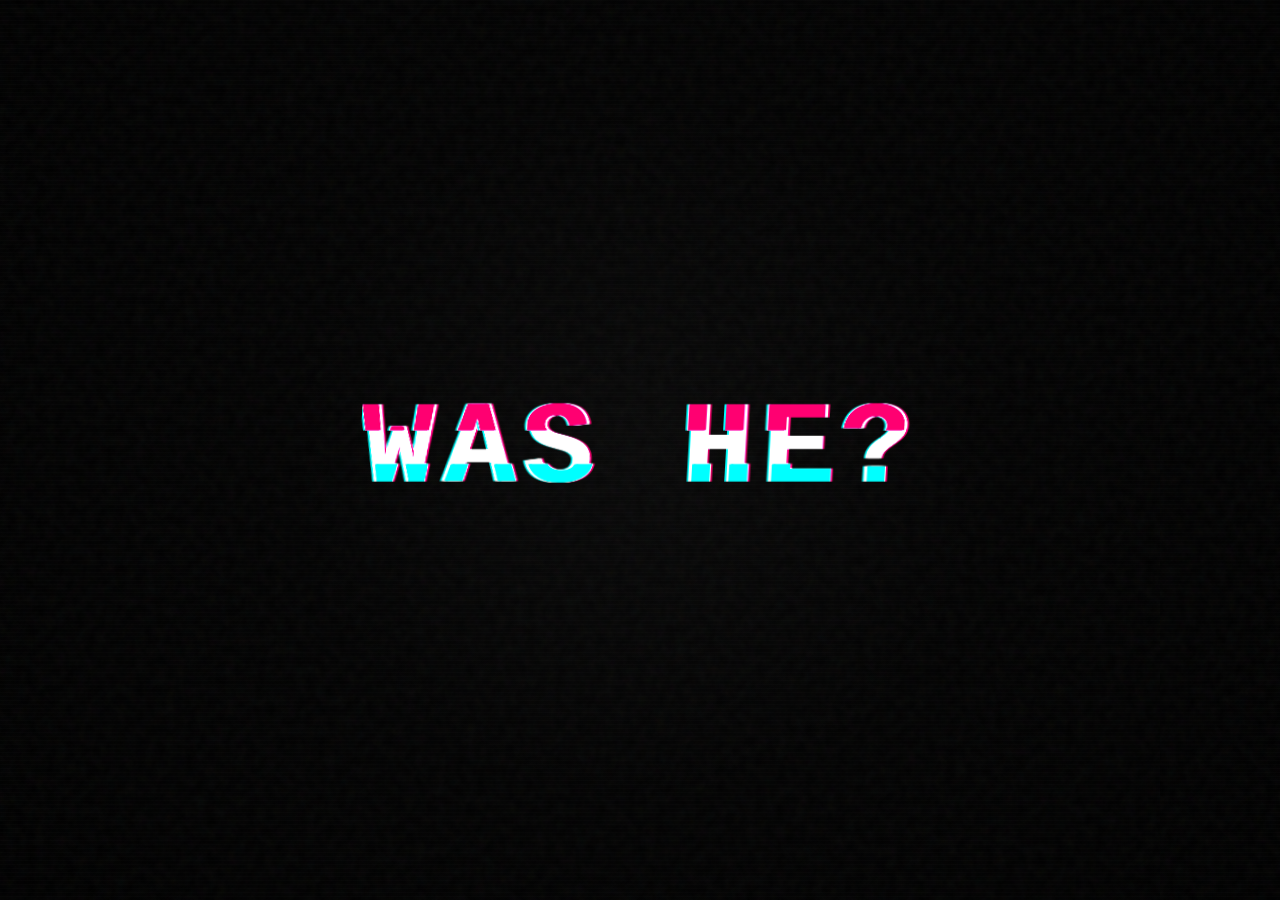
==== index.html @ 92fbf53b "the truth" ====
<!doctype html>
<html lang="en">
  <head>
    <meta charset="UTF-8" />
    <meta name="viewport" content="width=device-width, initial-scale=1.0" />

    <title>NIF | truth.</title>

    <link rel="stylesheet" href="the-truth.css" />
  </head>

  <body>
    <main class="horror">
      <div class="noise"></div>
      <div class="scanlines"></div>

      <div class="text-container">
        <div class="glitch-text" id="horrorText">...</div>
      </div>
    </main>

    <script src="the-truth.js"></script>
  </body>
</html>
---- the-truth.css ----
* {
  margin: 0;
  padding: 0;
  box-sizing: border-box;
}

html,
body {
  width: 100%;
  height: 100%;
  overflow: hidden;
}

body {
  background: #000;
  color: #fff;

  font-family: "Courier New", monospace;

  cursor: none;
}

.horror {
  position: relative;

  width: 100vw;
  height: 100vh;

  display: flex;
  align-items: center;
  justify-content: center;

  overflow: hidden;

  background: radial-gradient(circle at center, #080808 0%, #020202 45%, #000 100%);
}

/* =========================================================
   TEXT
   ========================================================= */

.text-container {
  position: relative;

  display: flex;
  align-items: center;
  justify-content: center;

  width: 100%;
  height: 100%;
}

.glitch-text {
  position: relative;

  font-family: "Courier New", monospace;

  font-size: clamp(3rem, 9vw, 9rem);

  font-weight: 900;

  letter-spacing: 0.08em;

  text-align: center;

  color: #f2f2f2;

  user-select: none;

  text-shadow:
    2px 0 #ff003c,
    -2px 0 #00ffff;

  animation:
    text-flicker 0.08s infinite,
    text-shake 0.12s infinite;

  will-change: transform, filter;
}

/* =========================================================
   GLITCH LAYERS
   ========================================================= */

.glitch-text::before,
.glitch-text::after {
  content: attr(data-text);

  position: absolute;

  top: 0;
  left: 0;

  width: 100%;
  height: 100%;

  pointer-events: none;

  overflow: hidden;
}

.glitch-text::before {
  color: #ff003c;

  transform: translate(-4px, 0);

  clip-path: inset(10% 0 65% 0);

  animation: glitch-red 0.12s infinite steps(2);
}

.glitch-text::after {
  color: #00ffff;

  transform: translate(4px, 0);

  clip-path: inset(60% 0 10% 0);

  animation: glitch-blue 0.09s infinite steps(2);
}

/* =========================================================
   HARD FLICKER
   ========================================================= */

@keyframes text-flicker {
  0% {
    opacity: 1;
  }

  15% {
    opacity: 0.85;
  }

  20% {
    opacity: 1;
  }

  35% {
    opacity: 0.35;
  }

  37% {
    opacity: 1;
  }

  50% {
    opacity: 0.75;
  }

  52% {
    opacity: 1;
  }

  70% {
    opacity: 0.2;
  }

  72% {
    opacity: 1;
  }

  85% {
    opacity: 0.9;
  }

  100% {
    opacity: 1;
  }
}

/* =========================================================
   TEXT MOVEMENT
   ========================================================= */

@keyframes text-shake {
  0% {
    transform: translate(0, 0);
  }

  20% {
    transform: translate(-2px, 1px);
  }

  40% {
    transform: translate(3px, -1px);
  }

  60% {
    transform: translate(-1px, 2px);
  }

  80% {
    transform: translate(2px, -2px);
  }

  100% {
    transform: translate(0, 0);
  }
}

/* =========================================================
   RED CHANNEL
   ========================================================= */

@keyframes glitch-red {
  0% {
    clip-path: inset(10% 0 80% 0);
    transform: translate(-6px, 0);
  }

  20% {
    clip-path: inset(40% 0 40% 0);
    transform: translate(7px, -2px);
  }

  40% {
    clip-path: inset(75% 0 10% 0);
    transform: translate(-4px, 1px);
  }

  60% {
    clip-path: inset(20% 0 55% 0);
    transform: translate(5px, 2px);
  }

  80% {
    clip-path: inset(55% 0 25% 0);
    transform: translate(-8px, -1px);
  }

  100% {
    clip-path: inset(5% 0 75% 0);
    transform: translate(4px, 0);
  }
}

/* =========================================================
   BLUE CHANNEL
   ========================================================= */

@keyframes glitch-blue {
  0% {
    clip-path: inset(70% 0 5% 0);
    transform: translate(7px, 1px);
  }

  20% {
    clip-path: inset(15% 0 60% 0);
    transform: translate(-6px, 0);
  }

  40% {
    clip-path: inset(45% 0 30% 0);
    transform: translate(5px, -2px);
  }

  60% {
    clip-path: inset(5% 0 75% 0);
    transform: translate(-7px, 2px);
  }

  80% {
    clip-path: inset(65% 0 15% 0);
    transform: translate(8px, 0);
  }

  100% {
    clip-path: inset(35% 0 45% 0);
    transform: translate(-4px, -1px);
  }
}

/* =========================================================
   SCANLINES
   ========================================================= */

.scanlines {
  position: absolute;

  inset: 0;

  pointer-events: none;

  background: repeating-linear-gradient(to bottom, rgba(255, 255, 255, 0.025) 0px, rgba(255, 255, 255, 0.025) 1px, transparent 1px, transparent 4px);

  opacity: 0.5;

  mix-blend-mode: screen;
}

/* =========================================================
   NOISE
   ========================================================= */

.noise {
  position: absolute;

  inset: -50%;

  pointer-events: none;

  opacity: 0.08;

  background-image: url("data:image/svg+xml,%3Csvg viewBox='0 0 200 200' xmlns='http://www.w3.org/2000/svg'%3E%3Cfilter id='noise'%3E%3CfeTurbulence type='fractalNoise' baseFrequency='.9' numOctaves='4' stitchTiles='stitch'/%3E%3C/filter%3E%3Crect width='100%25' height='100%25' filter='url(%23noise)' opacity='.5'/%3E%3C/svg%3E");

  animation: noise-move 0.15s infinite steps(2);
}

@keyframes noise-move {
  0% {
    transform: translate(0, 0);
  }

  25% {
    transform: translate(3%, -2%);
  }

  50% {
    transform: translate(-2%, 3%);
  }

  75% {
    transform: translate(4%, 1%);
  }

  100% {
    transform: translate(-3%, -4%);
  }
}

/* =========================================================
   MOBILE
   ========================================================= */

@media (max-width: 600px) {
  .glitch-text {
    font-size: 15vw;
    letter-spacing: 0.04em;
  }
}
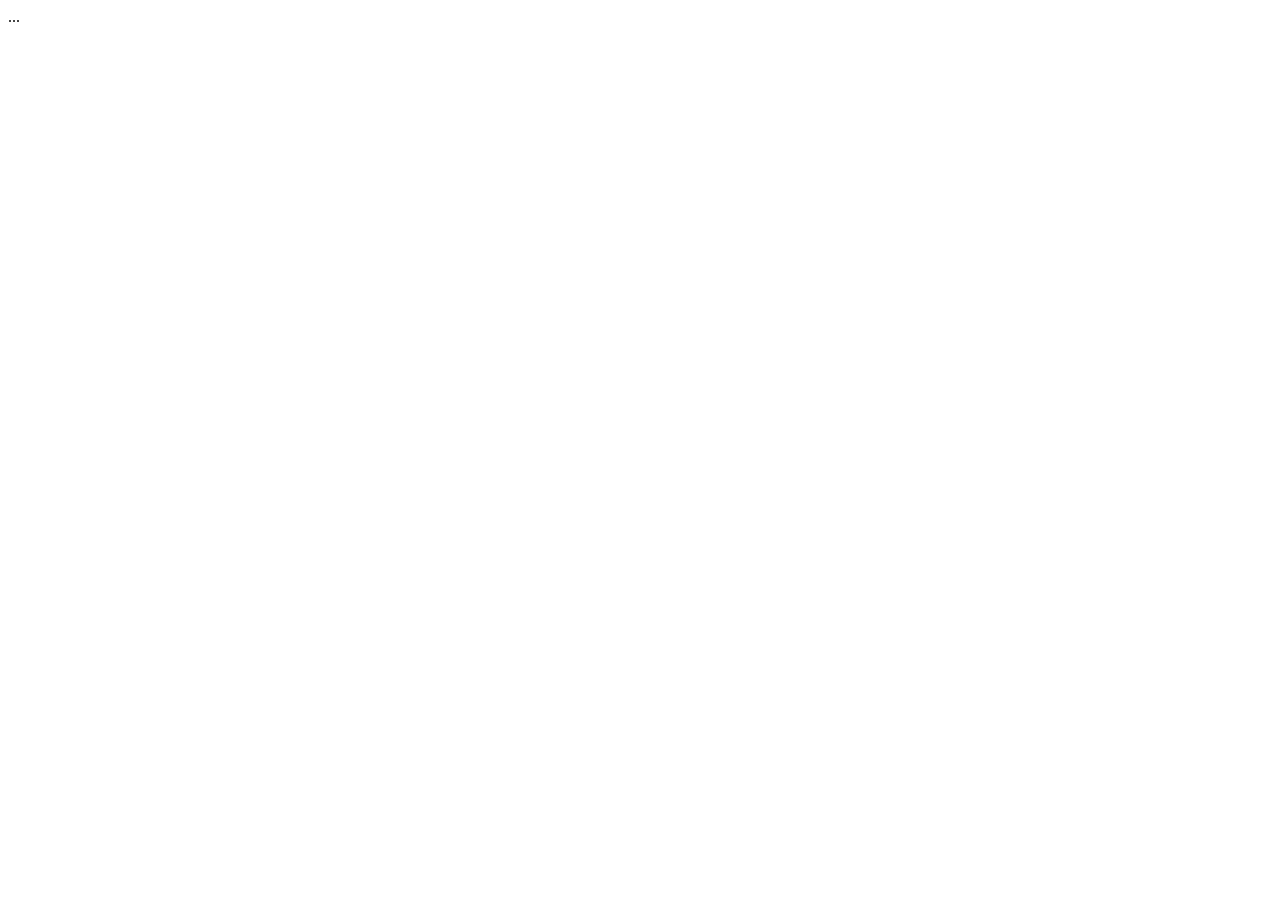
==== commit e305b468: "the truth" ====
--- a/index.html
+++ b/index.html
@@ -6,7 +6,7 @@
 
     <title>NIF | truth.</title>
 
-    <link rel="stylesheet" href="the-truth.css" />
+    <link rel="stylesheet" href="truth.css" />
   </head>
 
   <body>
@@ -19,6 +19,10 @@
       </div>
     </main>
 
-    <script src="the-truth.js"></script>
+    <audio id="horrorMusic" autoplay loop>
+      <source src="truth.mp3" type="audio/MP3" />
+    </audio>
+
+    <script src="truth.js"></script>
   </body>
 </html>
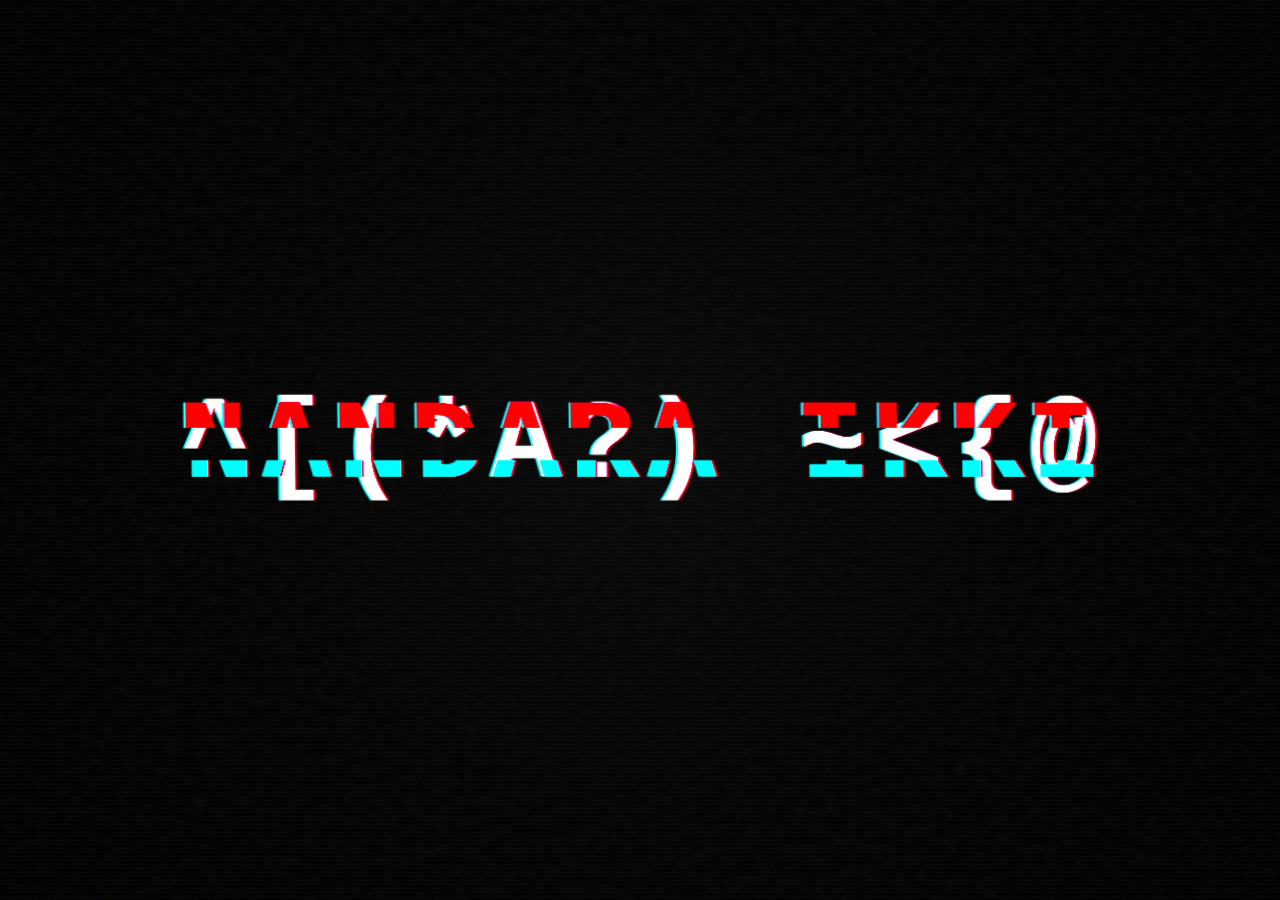
==== commit bf765e29: "Update stylesheet and script references in index.html" ====
--- a/index.html
+++ b/index.html
@@ -6,7 +6,7 @@
 
     <title>NIF | truth.</title>
 
-    <link rel="stylesheet" href="truth.css" />
+    <link rel="stylesheet" href="the-truth.css" />
   </head>
 
   <body>
@@ -20,9 +20,9 @@
     </main>
 
     <audio id="horrorMusic" autoplay loop>
-      <source src="truth.mp3" type="audio/MP3" />
+      <source src="the-truth.mp3" type="audio/MP3" />
     </audio>
 
-    <script src="truth.js"></script>
+    <script src="the-truth.js"></script>
   </body>
 </html>
--- a/the-truth.css
+++ b/the-truth.css
@@ -0,0 +1,341 @@
+* {
+  margin: 0;
+  padding: 0;
+  box-sizing: border-box;
+}
+
+html,
+body {
+  width: 100%;
+  height: 100%;
+  overflow: hidden;
+}
+
+body {
+  background: #000;
+  color: #fff;
+
+  font-family: "Courier New", monospace;
+
+  cursor: none;
+}
+
+.horror {
+  position: relative;
+
+  width: 100vw;
+  height: 100vh;
+
+  display: flex;
+  align-items: center;
+  justify-content: center;
+
+  overflow: hidden;
+
+  background: radial-gradient(circle at center, #080808 0%, #020202 45%, #000 100%);
+}
+
+/* =========================================================
+   TEXT
+   ========================================================= */
+
+.text-container {
+  position: relative;
+
+  display: flex;
+  align-items: center;
+  justify-content: center;
+
+  width: 100%;
+  height: 100%;
+}
+
+.glitch-text {
+  position: relative;
+
+  font-family: "Courier New", monospace;
+
+  font-size: clamp(3rem, 9vw, 9rem);
+
+  font-weight: 900;
+
+  letter-spacing: 0.08em;
+
+  text-align: center;
+
+  color: #f2f2f2;
+
+  user-select: none;
+
+  text-shadow:
+    2px 0 #ff003c,
+    -2px 0 #00ffff;
+
+  animation:
+    text-flicker 0.08s infinite,
+    text-shake 0.12s infinite;
+
+  will-change: transform, filter;
+}
+
+/* =========================================================
+   GLITCH LAYERS
+   ========================================================= */
+
+.glitch-text::before,
+.glitch-text::after {
+  content: attr(data-text);
+
+  position: absolute;
+
+  top: 0;
+  left: 0;
+
+  width: 100%;
+  height: 100%;
+
+  pointer-events: none;
+
+  overflow: hidden;
+}
+
+.glitch-text::before {
+  color: #ff003c;
+
+  transform: translate(-4px, 0);
+
+  clip-path: inset(10% 0 65% 0);
+
+  animation: glitch-red 0.12s infinite steps(2);
+}
+
+.glitch-text::after {
+  color: #00ffff;
+
+  transform: translate(4px, 0);
+
+  clip-path: inset(60% 0 10% 0);
+
+  animation: glitch-blue 0.09s infinite steps(2);
+}
+
+/* =========================================================
+   HARD FLICKER
+   ========================================================= */
+
+@keyframes text-flicker {
+  0% {
+    opacity: 1;
+  }
+
+  15% {
+    opacity: 0.85;
+  }
+
+  20% {
+    opacity: 1;
+  }
+
+  35% {
+    opacity: 0.35;
+  }
+
+  37% {
+    opacity: 1;
+  }
+
+  50% {
+    opacity: 0.75;
+  }
+
+  52% {
+    opacity: 1;
+  }
+
+  70% {
+    opacity: 0.2;
+  }
+
+  72% {
+    opacity: 1;
+  }
+
+  85% {
+    opacity: 0.9;
+  }
+
+  100% {
+    opacity: 1;
+  }
+}
+
+/* =========================================================
+   TEXT MOVEMENT
+   ========================================================= */
+
+@keyframes text-shake {
+  0% {
+    transform: translate(0, 0);
+  }
+
+  20% {
+    transform: translate(-2px, 1px);
+  }
+
+  40% {
+    transform: translate(3px, -1px);
+  }
+
+  60% {
+    transform: translate(-1px, 2px);
+  }
+
+  80% {
+    transform: translate(2px, -2px);
+  }
+
+  100% {
+    transform: translate(0, 0);
+  }
+}
+
+/* =========================================================
+   RED CHANNEL
+   ========================================================= */
+
+@keyframes glitch-red {
+  0% {
+    clip-path: inset(10% 0 80% 0);
+    transform: translate(-6px, 0);
+  }
+
+  20% {
+    clip-path: inset(40% 0 40% 0);
+    transform: translate(7px, -2px);
+  }
+
+  40% {
+    clip-path: inset(75% 0 10% 0);
+    transform: translate(-4px, 1px);
+  }
+
+  60% {
+    clip-path: inset(20% 0 55% 0);
+    transform: translate(5px, 2px);
+  }
+
+  80% {
+    clip-path: inset(55% 0 25% 0);
+    transform: translate(-8px, -1px);
+  }
+
+  100% {
+    clip-path: inset(5% 0 75% 0);
+    transform: translate(4px, 0);
+  }
+}
+
+/* =========================================================
+   BLUE CHANNEL
+   ========================================================= */
+
+@keyframes glitch-blue {
+  0% {
+    clip-path: inset(70% 0 5% 0);
+    transform: translate(7px, 1px);
+  }
+
+  20% {
+    clip-path: inset(15% 0 60% 0);
+    transform: translate(-6px, 0);
+  }
+
+  40% {
+    clip-path: inset(45% 0 30% 0);
+    transform: translate(5px, -2px);
+  }
+
+  60% {
+    clip-path: inset(5% 0 75% 0);
+    transform: translate(-7px, 2px);
+  }
+
+  80% {
+    clip-path: inset(65% 0 15% 0);
+    transform: translate(8px, 0);
+  }
+
+  100% {
+    clip-path: inset(35% 0 45% 0);
+    transform: translate(-4px, -1px);
+  }
+}
+
+/* =========================================================
+   SCANLINES
+   ========================================================= */
+
+.scanlines {
+  position: absolute;
+
+  inset: 0;
+
+  pointer-events: none;
+
+  background: repeating-linear-gradient(to bottom, rgba(255, 255, 255, 0.025) 0px, rgba(255, 255, 255, 0.025) 1px, transparent 1px, transparent 4px);
+
+  opacity: 0.5;
+
+  mix-blend-mode: screen;
+}
+
+/* =========================================================
+   NOISE
+   ========================================================= */
+
+.noise {
+  position: absolute;
+
+  inset: -50%;
+
+  pointer-events: none;
+
+  opacity: 0.08;
+
+  background-image: url("data:image/svg+xml,%3Csvg viewBox='0 0 200 200' xmlns='http://www.w3.org/2000/svg'%3E%3Cfilter id='noise'%3E%3CfeTurbulence type='fractalNoise' baseFrequency='.9' numOctaves='4' stitchTiles='stitch'/%3E%3C/filter%3E%3Crect width='100%25' height='100%25' filter='url(%23noise)' opacity='.5'/%3E%3C/svg%3E");
+
+  animation: noise-move 0.15s infinite steps(2);
+}
+
+@keyframes noise-move {
+  0% {
+    transform: translate(0, 0);
+  }
+
+  25% {
+    transform: translate(3%, -2%);
+  }
+
+  50% {
+    transform: translate(-2%, 3%);
+  }
+
+  75% {
+    transform: translate(4%, 1%);
+  }
+
+  100% {
+    transform: translate(-3%, -4%);
+  }
+}
+
+/* =========================================================
+   MOBILE
+   ========================================================= */
+ 
+@media (max-width: 600px) {
+  .glitch-text {
+    font-size: 15vw;
+    letter-spacing: 0.04em;
+  }
+}
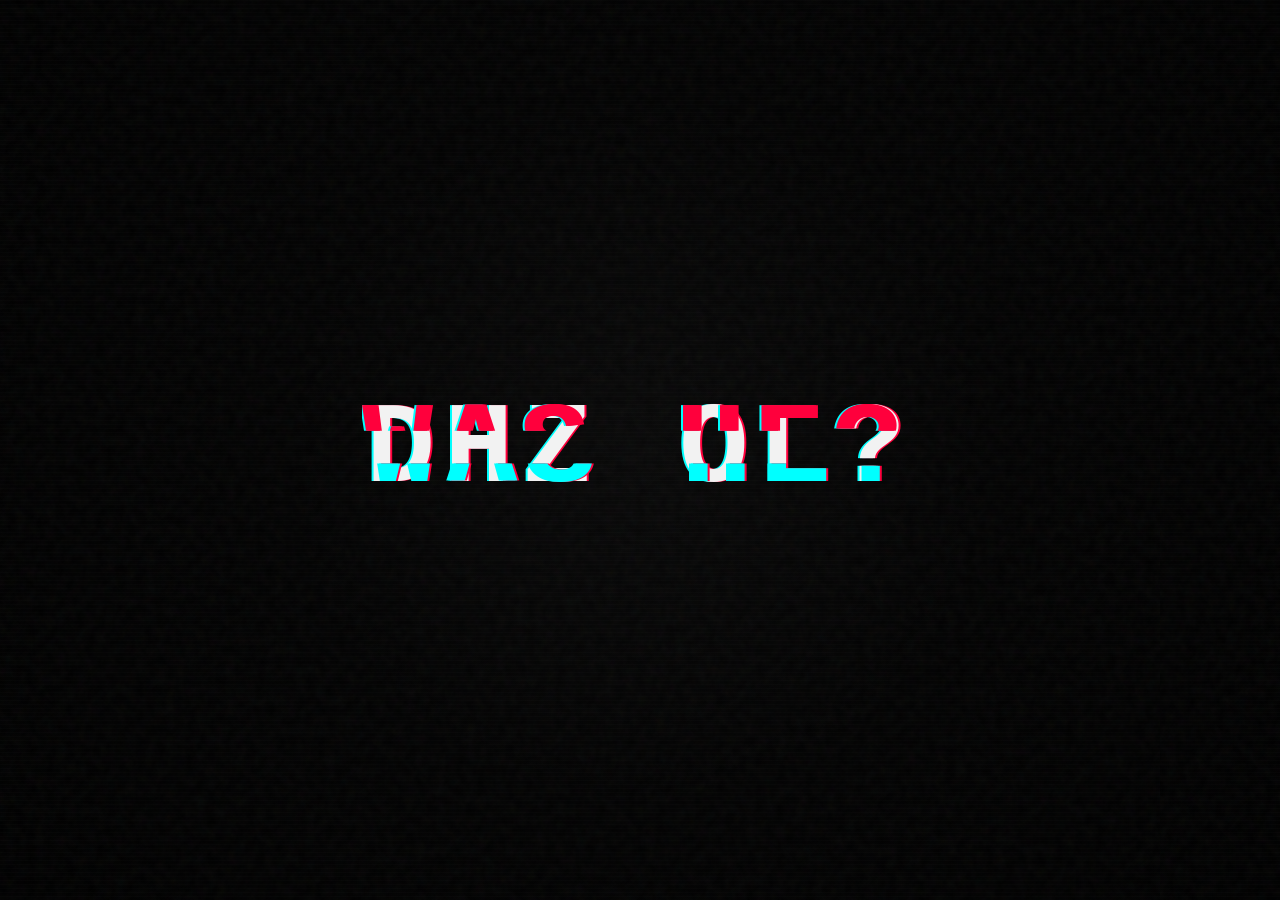
==== commit 5206d128: "Fix audio source type case sensitivity" ====
--- a/index.html
+++ b/index.html
@@ -20,7 +20,7 @@
     </main>
 
     <audio id="horrorMusic" autoplay loop>
-      <source src="the-truth.mp3" type="audio/MP3" />
+      <source src="the-truth.mp3" type="audio/mp3" />
     </audio>
 
     <script src="the-truth.js"></script>
